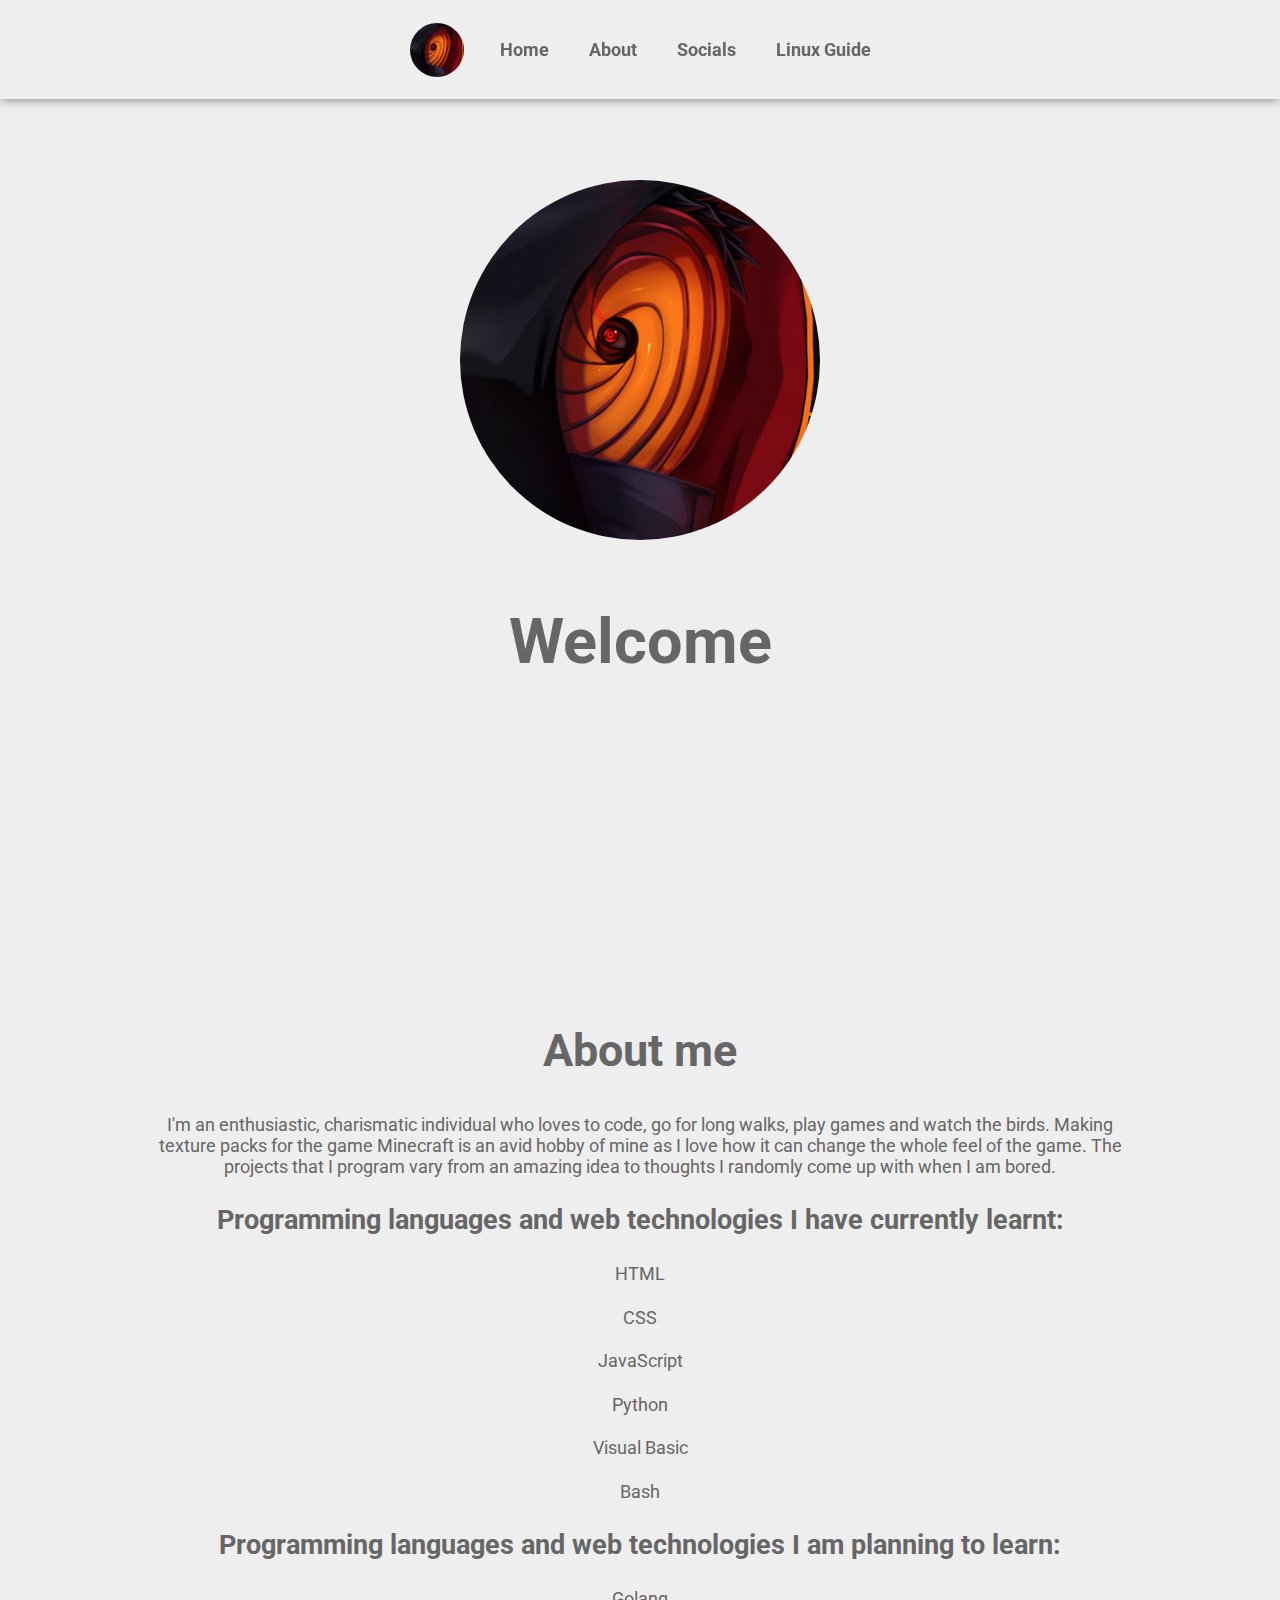
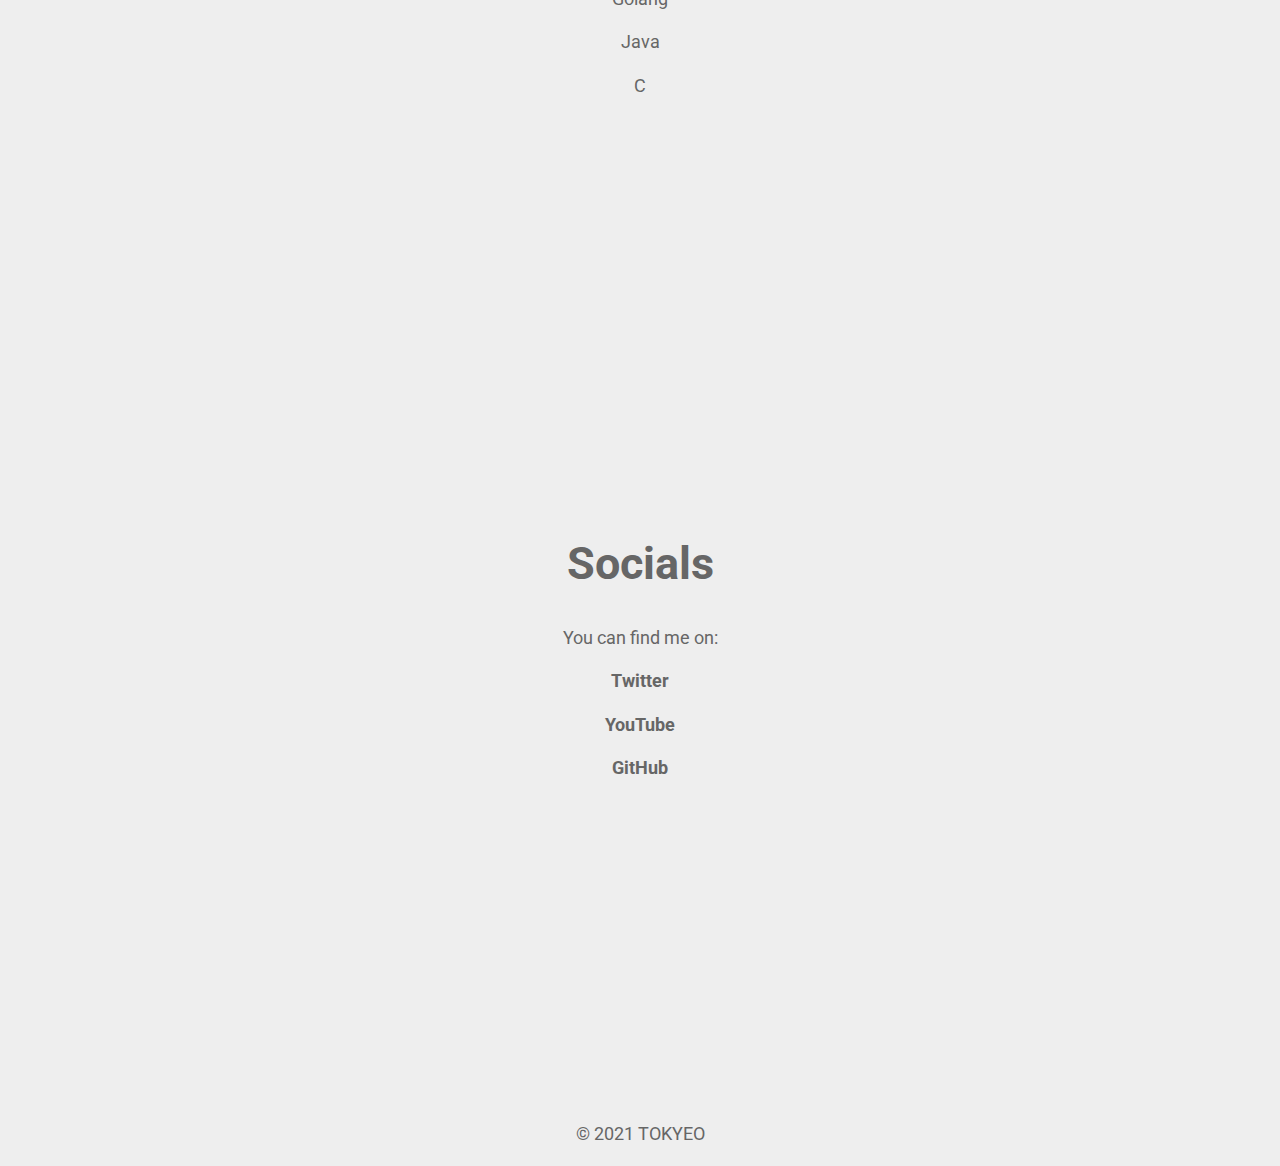
==== index.html @ aa5f20b9 "initial commit" ====
<!DOCTYPE html>
<html lang="en">
	<head>
		<meta charset="UTF-8" />
		<meta http-equiv="X-UA-Compatible" content="IE=edge" />
		<meta name="viewport" content="width=device-width, initial-scale=1.0" />
		<link rel="stylesheet" href="main.css" />
		<link rel="preconnect" href="https://fonts.googleapis.com" />
		<link rel="preconnect" href="https://fonts.gstatic.com" crossorigin />
		<link href="https://fonts.googleapis.com/css2?family=Roboto:wght@100;400;700;900&display=swap" rel="stylesheet" />
		<link rel="icon" href="assets/img/favicon.png" />
		<title>tokyeo.net</title>
	</head>

	<body>
		<header>
			<a href="#home"><img src="assets/img/logo-header.png" alt="Logo" class="logo-header" /></a>
			<nav>
				<ul>
					<li><a href="#home">Home</a></li>
					<li><a href="#about">About</a></li>
					<li><a href="#socials">Socials</a></li>
					<li><a href="linux-guide/index.html">Linux Guide</a></li>
				</ul>
			</nav>
		</header>
		<main>
			<section id="home">
				<div class="section-inner">
					<a href="https://www.youtube.com/c/TOKYEO" target="_blank">
						<img src="assets/img/logo-main.png" alt="Logo" class="logo-main" />
					</a>
					<h1>Welcome</h1>
				</div>
			</section>
			<section id="about">
				<div class="section-inner">
					<h2>About me</h2>

					<p>
						I'm an enthusiastic, charismatic individual who loves to code, go for long walks, play games and watch the birds. Making texture packs for the game
						Minecraft is an avid hobby of mine as I love how it can change the whole feel of the game. The projects that I program vary from an amazing idea to
						thoughts I randomly come up with when I am bored.
					</p>

					<h3>Programming languages and web technologies I have currently learnt:</h3>
					<ul>
						<li>HTML</li>
						<li>CSS</li>
						<li>JavaScript</li>
						<li>Python</li>
						<li>Visual Basic</li>
						<li>Bash</li>
					</ul>

					<h3>Programming languages and web technologies I am planning to learn:</h3>
					<ul>
						<li>Golang</li>
						<li>Java</li>
						<li>C</li>
					</ul>
				</div>
			</section>
			<section id="socials">
				<div class="section-inner">
					<h2>Socials</h2>

					<ul>
						<li>
							<p>You can find me on:</p>
						</li>
						<li>
							<a href="https://twitter.com/TOKYEOwO" target="_blank">Twitter</a>
						</li>
						<li>
							<a href="https://www.youtube.com/c/TOKYEO" target="_blank">YouTube</a>
						</li>
						<li>
							<a href="https://github.com/TOKYEO" target="_blank">GitHub</a>
						</li>
						<li></li>
					</ul>
				</div>
			</section>
		</main>
		<footer><span>&copy;</span> 2021 TOKYEO</footer>
	</body>
</html>
---- main.css ----
body {
	font-size: 18px;
	margin: 0;
	padding: 0;
	color: #666;
	font-family: "Roboto", sans-serif;
	background-color: #eee;
	z-index: -1 !important;
}

header {
	background-color: #eee;
	display: flex;
	position: fixed;
	justify-content: center;
	margin: 0;
	padding-top: 1.25em;
	padding-bottom: 1.25em;
	height: 3em;
	line-height: 3em;
	width: 100%;
	z-index: 1 !important;
	filter: drop-shadow(0 0 0.3em rgba(0, 0, 0, 0.5));
}

header * {
	display: inline;
	height: 3em;
}

header .logo-header {
	border-radius: 50%;
}

header ul {
	padding: 0;
}

header li {
	margin-left: 2em;
}

header a {
	display: inline-block;
	position: relative;
	padding: 0.5em;
	margin: -0.5em;

	text-decoration: none;
	font-weight: 700;
	color: #666;
	transition: transform 0.3s ease-in-out, filter 0.3s ease-in-out, color 0.2s ease-in-out;
}

header a:hover {
	color: green;
	filter: drop-shadow(0 0.2em 0.2em rgba(0, 0, 0, 0.2));
	transform: translateY(-0.2em);
}

section {
	height: 100vh;
	display: flex;
	justify-content: center;
	align-items: center;
	text-align: center;
}

section h1 {
	font-size: 3.5em;
}

section h2 {
	font-size: 2.5em;
}

section h3 {
	font-size: 1.5em;
}

section ul {
	list-style: none;
	padding: 0;
}

section li:first-child {
	margin-top: 0;
}

section li {
	list-style: none;
	margin-top: 1.25em;
	margin-bottom: 1.25em;
}

section li:last-child {
	margin-bottom: 0;
}

section p:first-child {
	margin-top: 0;
}

section p {
	margin-top: 1.25em;
	margin-bottom: 1.25em;
}

section p:last-child {
	margin-bottom: 0;
}

section a {
	display: inline-block;
	position: relative;
	padding: 0.5em;
	margin: -0.5em;

	color: #666;
	text-decoration: none;
	font-weight: 700;
	transition: color 0.3s ease-in-out, transform 0.3s ease-in-out, filter 0.3s ease-in-out;
}

section a:hover {
	color: green;
	filter: drop-shadow(0 0.2em 0.2em rgba(0, 0, 0, 0.2));
	transform: translateY(-0.2em);
}

.section-inner {
	width: 55em;
}

.logo-main {
	padding: 0;
	width: 20em;
	border-radius: 50%;
	margin-bottom: 1em;
	transition: transform 0.3s ease-in-out, filter 0.3s ease-in-out;
	cursor: pointer;
}

.logo-main:hover {
	filter: drop-shadow(0 0.5em 0.2em rgba(0, 0, 0, 0.2));
	transform: translateY(-0.5em);
}

footer {
	background-color: #eee;
	text-align: center;
	padding-top: 1.25em;
	padding-bottom: 1.25em;
}
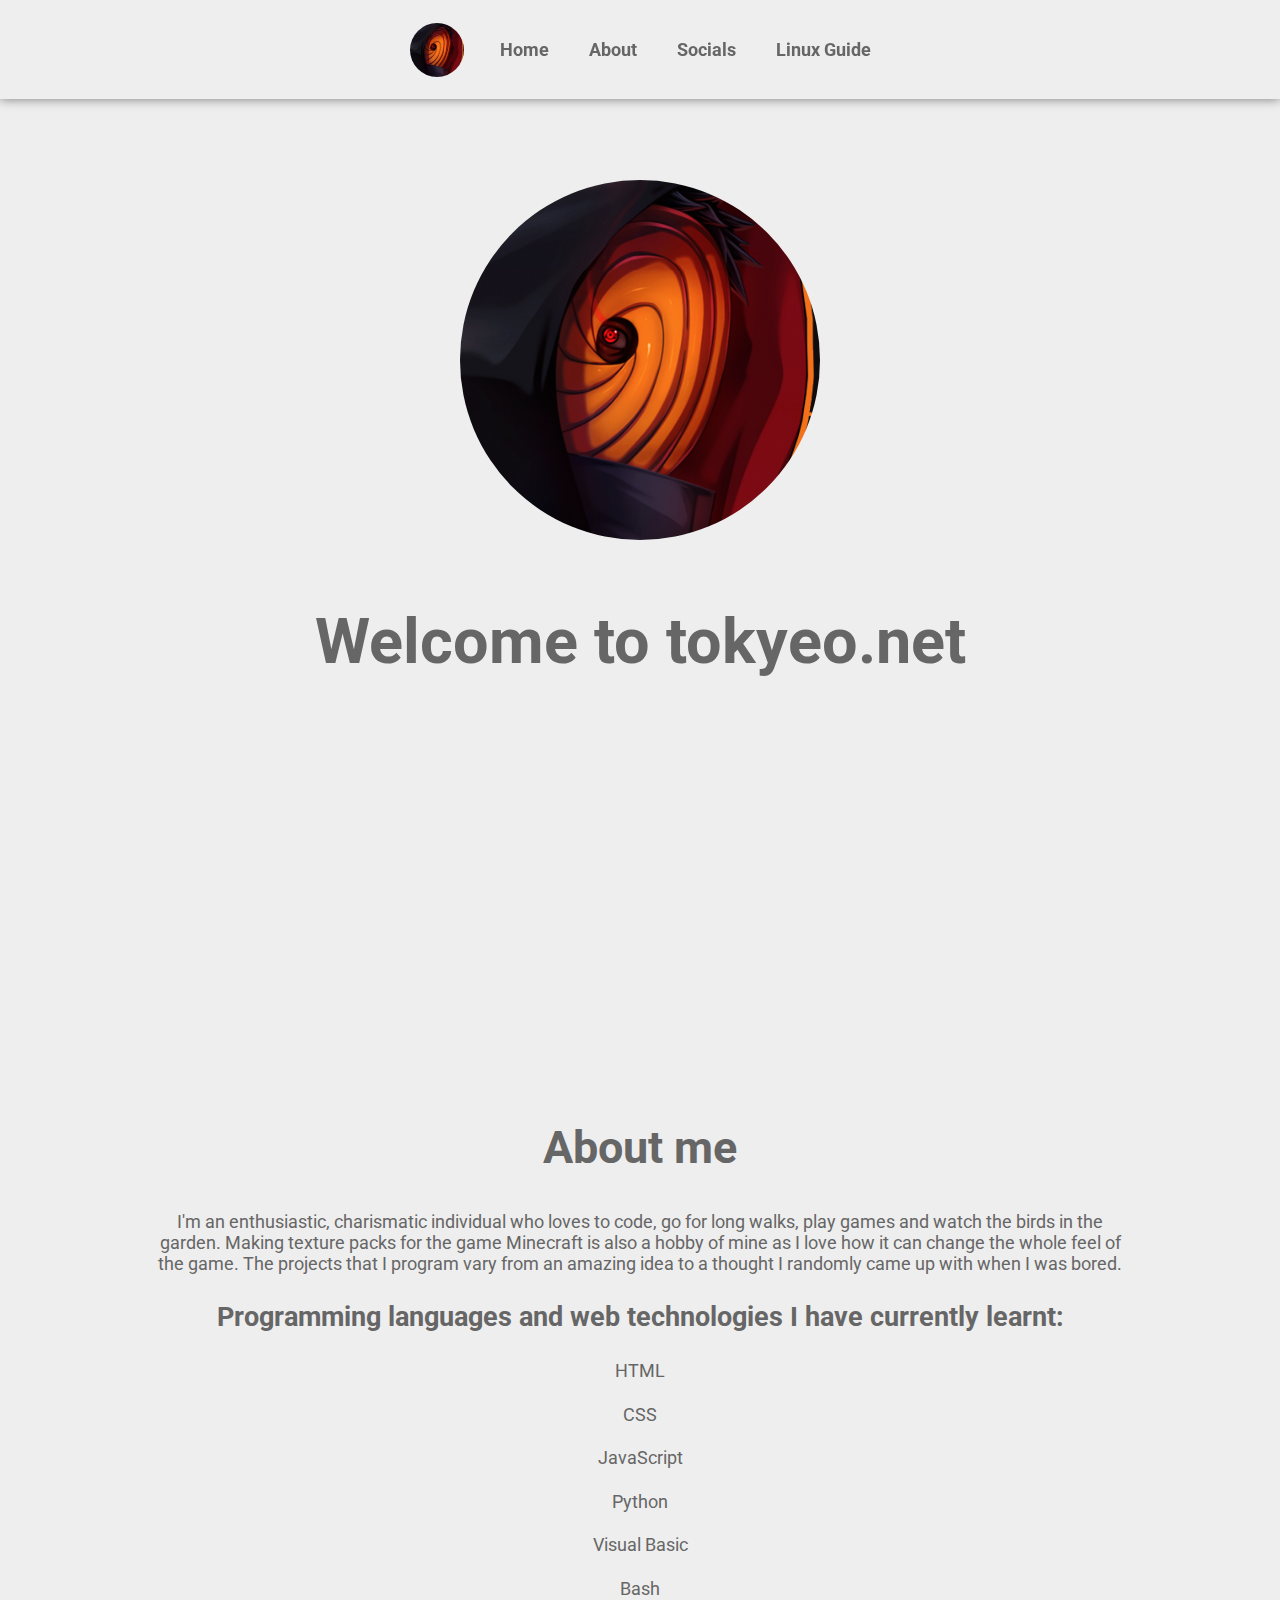
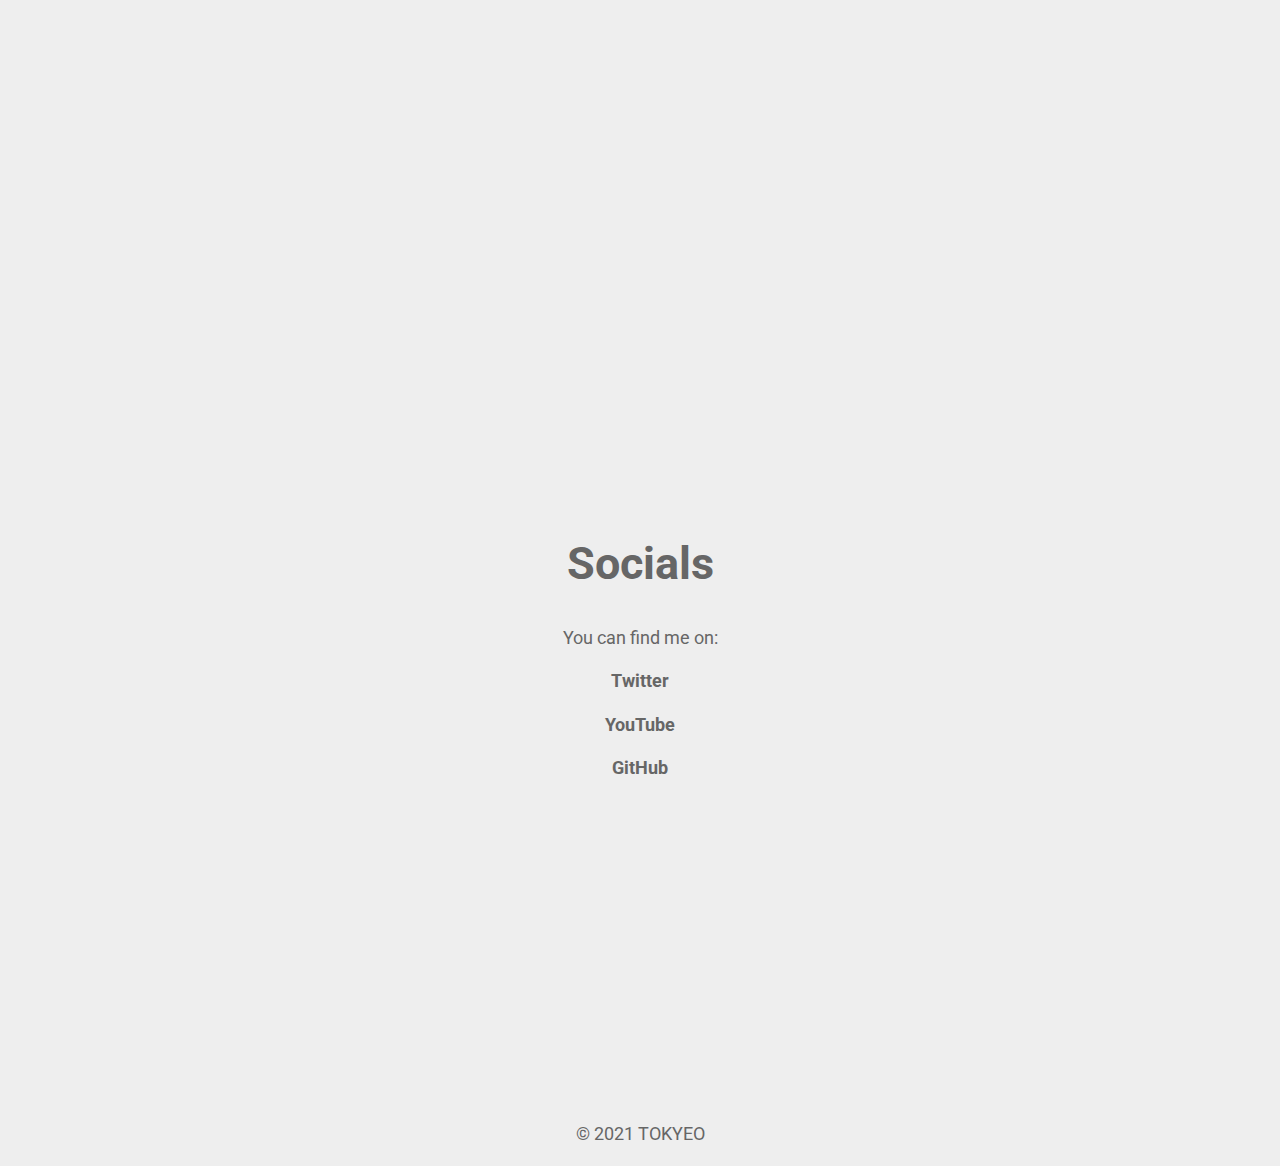
==== commit df12227f: "Improve home title" ====
--- a/index.html
+++ b/index.html
@@ -4,6 +4,8 @@
 		<meta charset="UTF-8" />
 		<meta http-equiv="X-UA-Compatible" content="IE=edge" />
 		<meta name="viewport" content="width=device-width, initial-scale=1.0" />
+		<meta http-equiv="X-UA-Compatible" content="IE=edge,chrome=1" />
+		<meta name="HandheldFriendly" content="true" />
 		<link rel="stylesheet" href="main.css" />
 		<link rel="preconnect" href="https://fonts.googleapis.com" />
 		<link rel="preconnect" href="https://fonts.gstatic.com" crossorigin />
@@ -30,17 +32,17 @@
 					<a href="https://www.youtube.com/c/TOKYEO" target="_blank">
 						<img src="assets/img/logo-main.png" alt="Logo" class="logo-main" />
 					</a>
-					<h1>Welcome</h1>
+					<h1>Welcome to tokyeo.net</h1>
 				</div>
 			</section>
+
 			<section id="about">
 				<div class="section-inner">
 					<h2>About me</h2>
-
 					<p>
-						I'm an enthusiastic, charismatic individual who loves to code, go for long walks, play games and watch the birds. Making texture packs for the game
-						Minecraft is an avid hobby of mine as I love how it can change the whole feel of the game. The projects that I program vary from an amazing idea to
-						thoughts I randomly come up with when I am bored.
+						I'm an enthusiastic, charismatic individual who loves to code, go for long walks, play games and watch the birds in the garden. Making texture packs
+						for the game Minecraft is also a hobby of mine as I love how it can change the whole feel of the game. The projects that I program vary from an
+						amazing idea to a thought I randomly came up with when I was bored.
 					</p>
 
 					<h3>Programming languages and web technologies I have currently learnt:</h3>
@@ -52,15 +54,9 @@
 						<li>Visual Basic</li>
 						<li>Bash</li>
 					</ul>
-
-					<h3>Programming languages and web technologies I am planning to learn:</h3>
-					<ul>
-						<li>Golang</li>
-						<li>Java</li>
-						<li>C</li>
-					</ul>
 				</div>
 			</section>
+
 			<section id="socials">
 				<div class="section-inner">
 					<h2>Socials</h2>
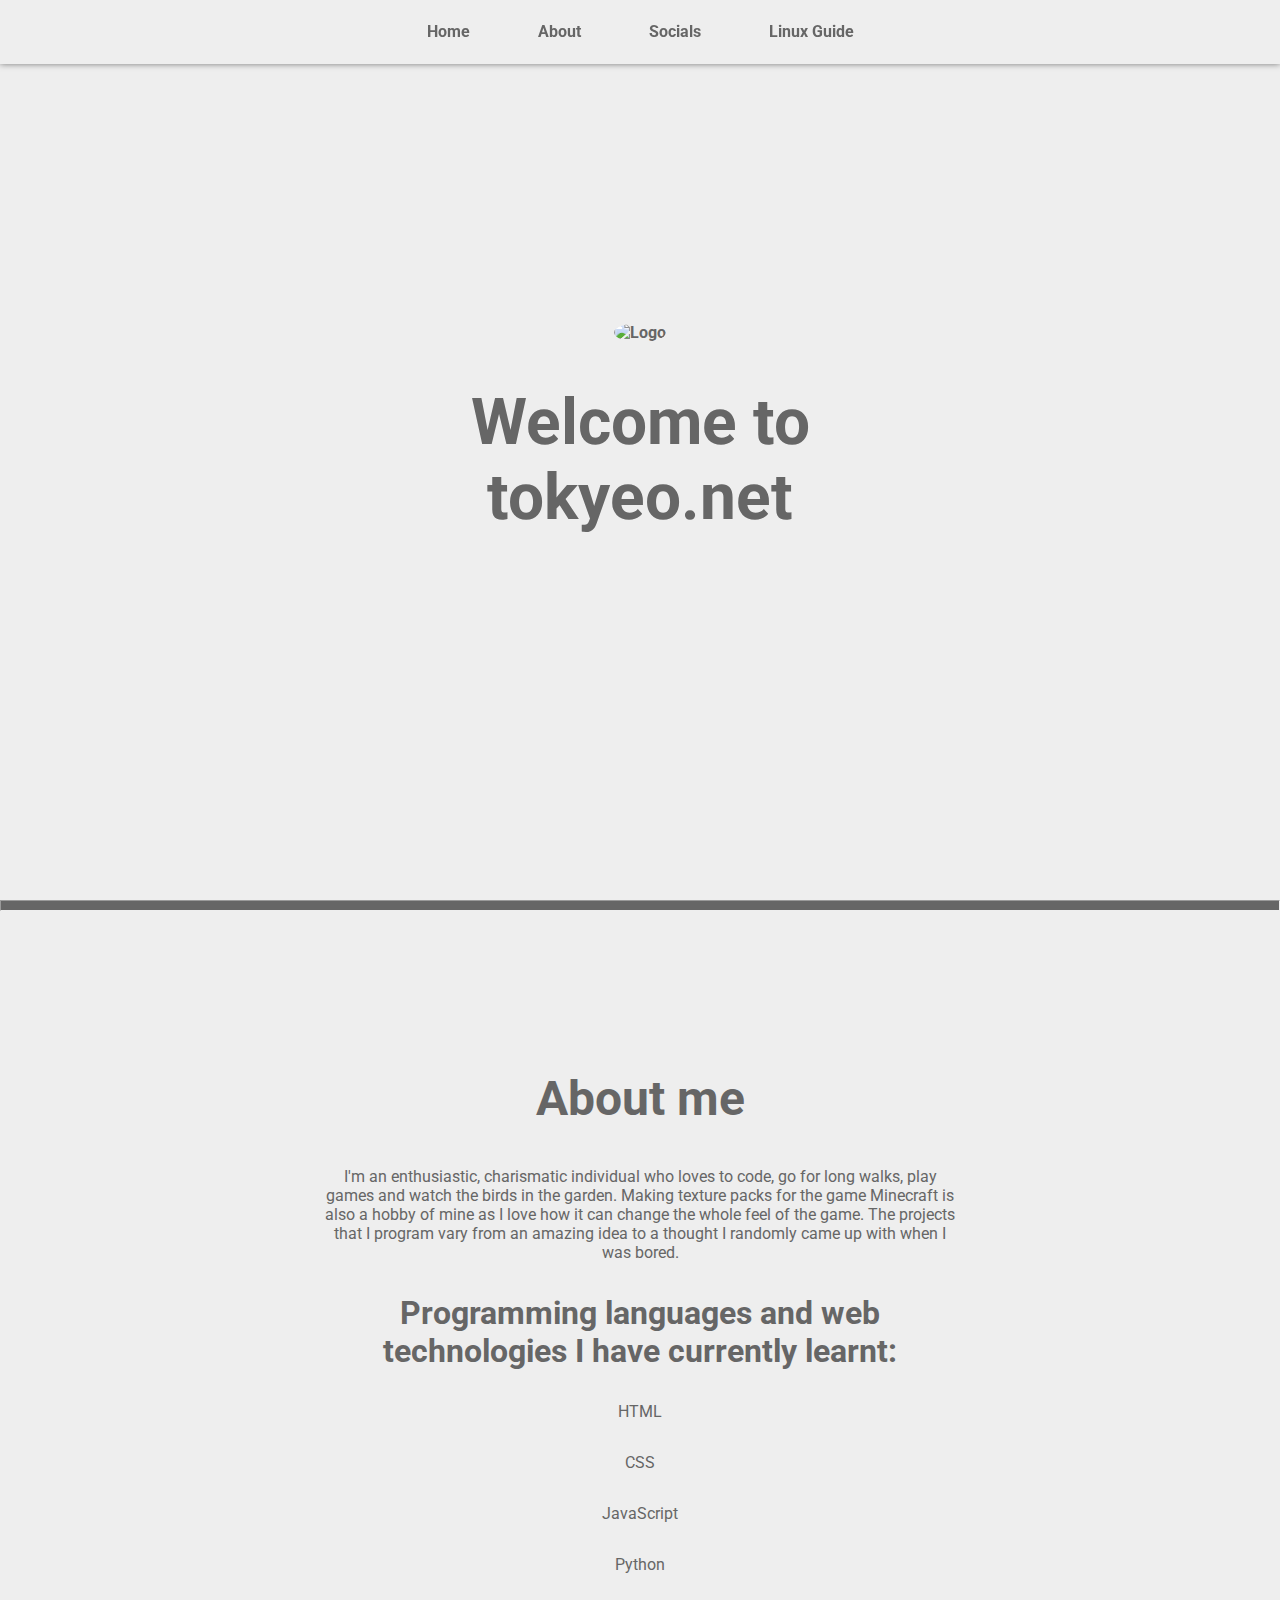
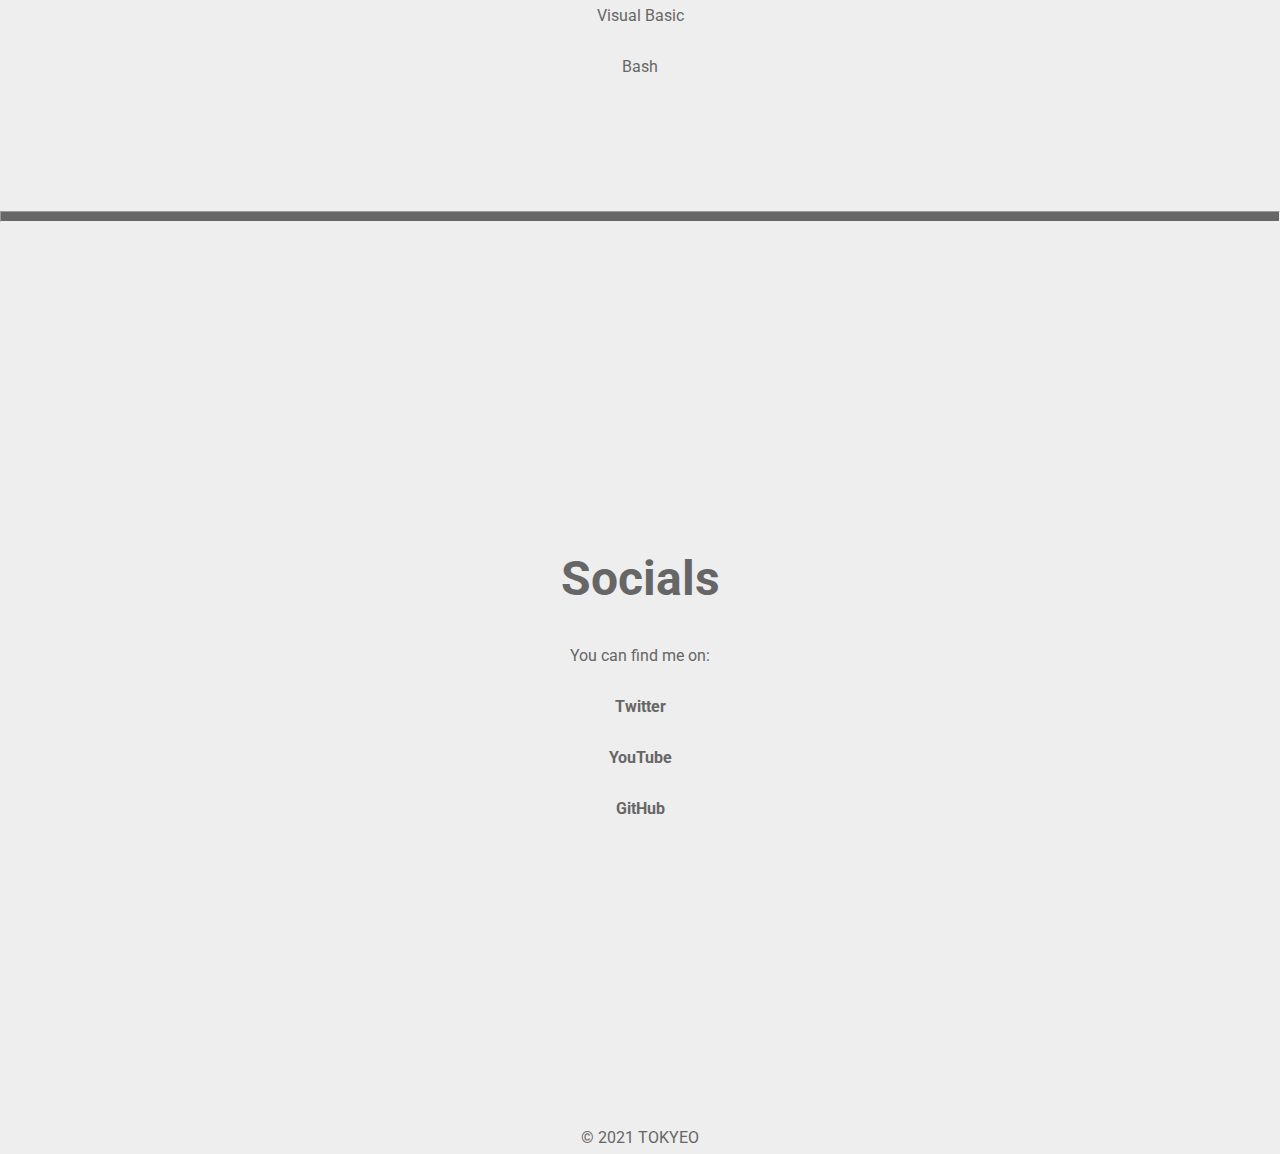
==== commit da5de075: "General website improvements" ====
--- a/index.html
+++ b/index.html
@@ -4,8 +4,6 @@
 		<meta charset="UTF-8" />
 		<meta http-equiv="X-UA-Compatible" content="IE=edge" />
 		<meta name="viewport" content="width=device-width, initial-scale=1.0" />
-		<meta http-equiv="X-UA-Compatible" content="IE=edge,chrome=1" />
-		<meta name="HandheldFriendly" content="true" />
 		<link rel="stylesheet" href="main.css" />
 		<link rel="preconnect" href="https://fonts.googleapis.com" />
 		<link rel="preconnect" href="https://fonts.gstatic.com" crossorigin />
@@ -13,10 +11,8 @@
 		<link rel="icon" href="assets/img/favicon.png" />
 		<title>tokyeo.net</title>
 	</head>
-
 	<body>
 		<header>
-			<a href="#home"><img src="assets/img/logo-header.png" alt="Logo" class="logo-header" /></a>
 			<nav>
 				<ul>
 					<li><a href="#home">Home</a></li>
@@ -30,12 +26,12 @@
 			<section id="home">
 				<div class="section-inner">
 					<a href="https://www.youtube.com/c/TOKYEO" target="_blank">
-						<img src="assets/img/logo-main.png" alt="Logo" class="logo-main" />
+						<img src="assets/img/logo.png" alt="Logo" class="logo" />
 					</a>
 					<h1>Welcome to tokyeo.net</h1>
 				</div>
 			</section>
-
+			<hr>
 			<section id="about">
 				<div class="section-inner">
 					<h2>About me</h2>
@@ -44,7 +40,6 @@
 						for the game Minecraft is also a hobby of mine as I love how it can change the whole feel of the game. The projects that I program vary from an
 						amazing idea to a thought I randomly came up with when I was bored.
 					</p>
-
 					<h3>Programming languages and web technologies I have currently learnt:</h3>
 					<ul>
 						<li>HTML</li>
@@ -56,11 +51,10 @@
 					</ul>
 				</div>
 			</section>
-
+			<hr>
 			<section id="socials">
 				<div class="section-inner">
 					<h2>Socials</h2>
-
 					<ul>
 						<li>
 							<p>You can find me on:</p>
@@ -74,7 +68,6 @@
 						<li>
 							<a href="https://github.com/TOKYEO" target="_blank">GitHub</a>
 						</li>
-						<li></li>
 					</ul>
 				</div>
 			</section>
--- a/main.css
+++ b/main.css
@@ -1,11 +1,46 @@
 body {
-	font-size: 18px;
 	margin: 0;
 	padding: 0;
 	color: #666;
 	font-family: "Roboto", sans-serif;
 	background-color: #eee;
 	z-index: -1 !important;
+	text-align: center;
+	cursor: default;
+}
+
+body h1 {
+	font-size: 4em;
+}
+
+body h2 {
+	font-size: 3em;
+}
+
+body h3 {
+	font-size: 2em;
+}
+
+body ul {
+	padding: 0;
+	list-style: none;
+	text-align: center;
+}
+
+body li:first-child {
+	margin-top: 0;
+}
+
+body li {
+	margin-top: 2em;
+	text-align: center;
+}
+
+body a {
+	color: #666;
+	text-decoration: none;
+	font-weight: 700;
+	cursor: pointer;
 }
 
 header {
@@ -13,142 +48,94 @@
 	display: flex;
 	position: fixed;
 	justify-content: center;
-	margin: 0;
-	padding-top: 1.25em;
-	padding-bottom: 1.25em;
-	height: 3em;
-	line-height: 3em;
+	line-height: 2em;
 	width: 100%;
 	z-index: 1 !important;
-	filter: drop-shadow(0 0 0.3em rgba(0, 0, 0, 0.5));
+	filter: drop-shadow(0 0 0.2em rgba(0, 0, 0, 0.5));
 }
 
-header * {
-	display: inline;
-	height: 3em;
-}
-
-header .logo-header {
-	border-radius: 50%;
-}
-
-header ul {
-	padding: 0;
+header li:first-child {
+	margin-left: 0;
 }
 
 header li {
-	margin-left: 2em;
-}
-
-header a {
-	display: inline-block;
-	position: relative;
-	padding: 0.5em;
-	margin: -0.5em;
-
-	text-decoration: none;
-	font-weight: 700;
-	color: #666;
-	transition: transform 0.3s ease-in-out, filter 0.3s ease-in-out, color 0.2s ease-in-out;
-}
-
-header a:hover {
-	color: green;
-	filter: drop-shadow(0 0.2em 0.2em rgba(0, 0, 0, 0.2));
-	transform: translateY(-0.2em);
+	display: inline;
+	margin-left: 4em;
 }
 
 section {
+	margin: 0 auto;
+	width: 50vw;
 	height: 100vh;
 	display: flex;
 	justify-content: center;
 	align-items: center;
-	text-align: center;
-}
-
-section h1 {
-	font-size: 3.5em;
-}
-
-section h2 {
-	font-size: 2.5em;
-}
-
-section h3 {
-	font-size: 1.5em;
-}
-
-section ul {
-	list-style: none;
-	padding: 0;
-}
-
-section li:first-child {
-	margin-top: 0;
-}
-
-section li {
-	list-style: none;
-	margin-top: 1.25em;
-	margin-bottom: 1.25em;
-}
-
-section li:last-child {
-	margin-bottom: 0;
-}
-
-section p:first-child {
-	margin-top: 0;
-}
-
-section p {
-	margin-top: 1.25em;
-	margin-bottom: 1.25em;
-}
-
-section p:last-child {
-	margin-bottom: 0;
 }
 
 section a {
-	display: inline-block;
-	position: relative;
-	padding: 0.5em;
-	margin: -0.5em;
-
-	color: #666;
-	text-decoration: none;
-	font-weight: 700;
-	transition: color 0.3s ease-in-out, transform 0.3s ease-in-out, filter 0.3s ease-in-out;
+	color: green;
 }
 
-section a:hover {
-	color: green;
-	filter: drop-shadow(0 0.2em 0.2em rgba(0, 0, 0, 0.2));
-	transform: translateY(-0.2em);
+hr {
+	margin: 0 auto;
+	padding: 0 !important;
+	height: 1vh;
+	background-color: #666;
 }
 
-.section-inner {
-	width: 55em;
-}
-
-.logo-main {
-	padding: 0;
+.logo {
 	width: 20em;
 	border-radius: 50%;
-	margin-bottom: 1em;
-	transition: transform 0.3s ease-in-out, filter 0.3s ease-in-out;
-	cursor: pointer;
-}
-
-.logo-main:hover {
-	filter: drop-shadow(0 0.5em 0.2em rgba(0, 0, 0, 0.2));
-	transform: translateY(-0.5em);
 }
 
 footer {
 	background-color: #eee;
 	text-align: center;
-	padding-top: 1.25em;
-	padding-bottom: 1.25em;
+	line-height: 2em;
 }
+
+@media (hover: hover) {
+	body a {
+		color: #666;
+		transition: color 0.3s ease-in-out;
+	}
+
+	body a:hover {
+		color: green;
+	}
+}
+
+@media screen and (max-width: 480px) {
+	body {
+		font-size: 12px;
+	}
+
+	body h1 {
+		font-size: 2.5em;
+	}
+
+	body h2 {
+		font-size: 2em;
+	}
+
+	body h3 {
+		font-size: 1.5em;
+	}
+
+	header {
+		line-height: 1.5em;
+		width: 100%;
+	}
+
+	header li:first-child {
+		display: list-item;
+	}
+
+	header li {
+		display: none;
+	}
+
+	section {
+		width: 80vw;
+	}
+}
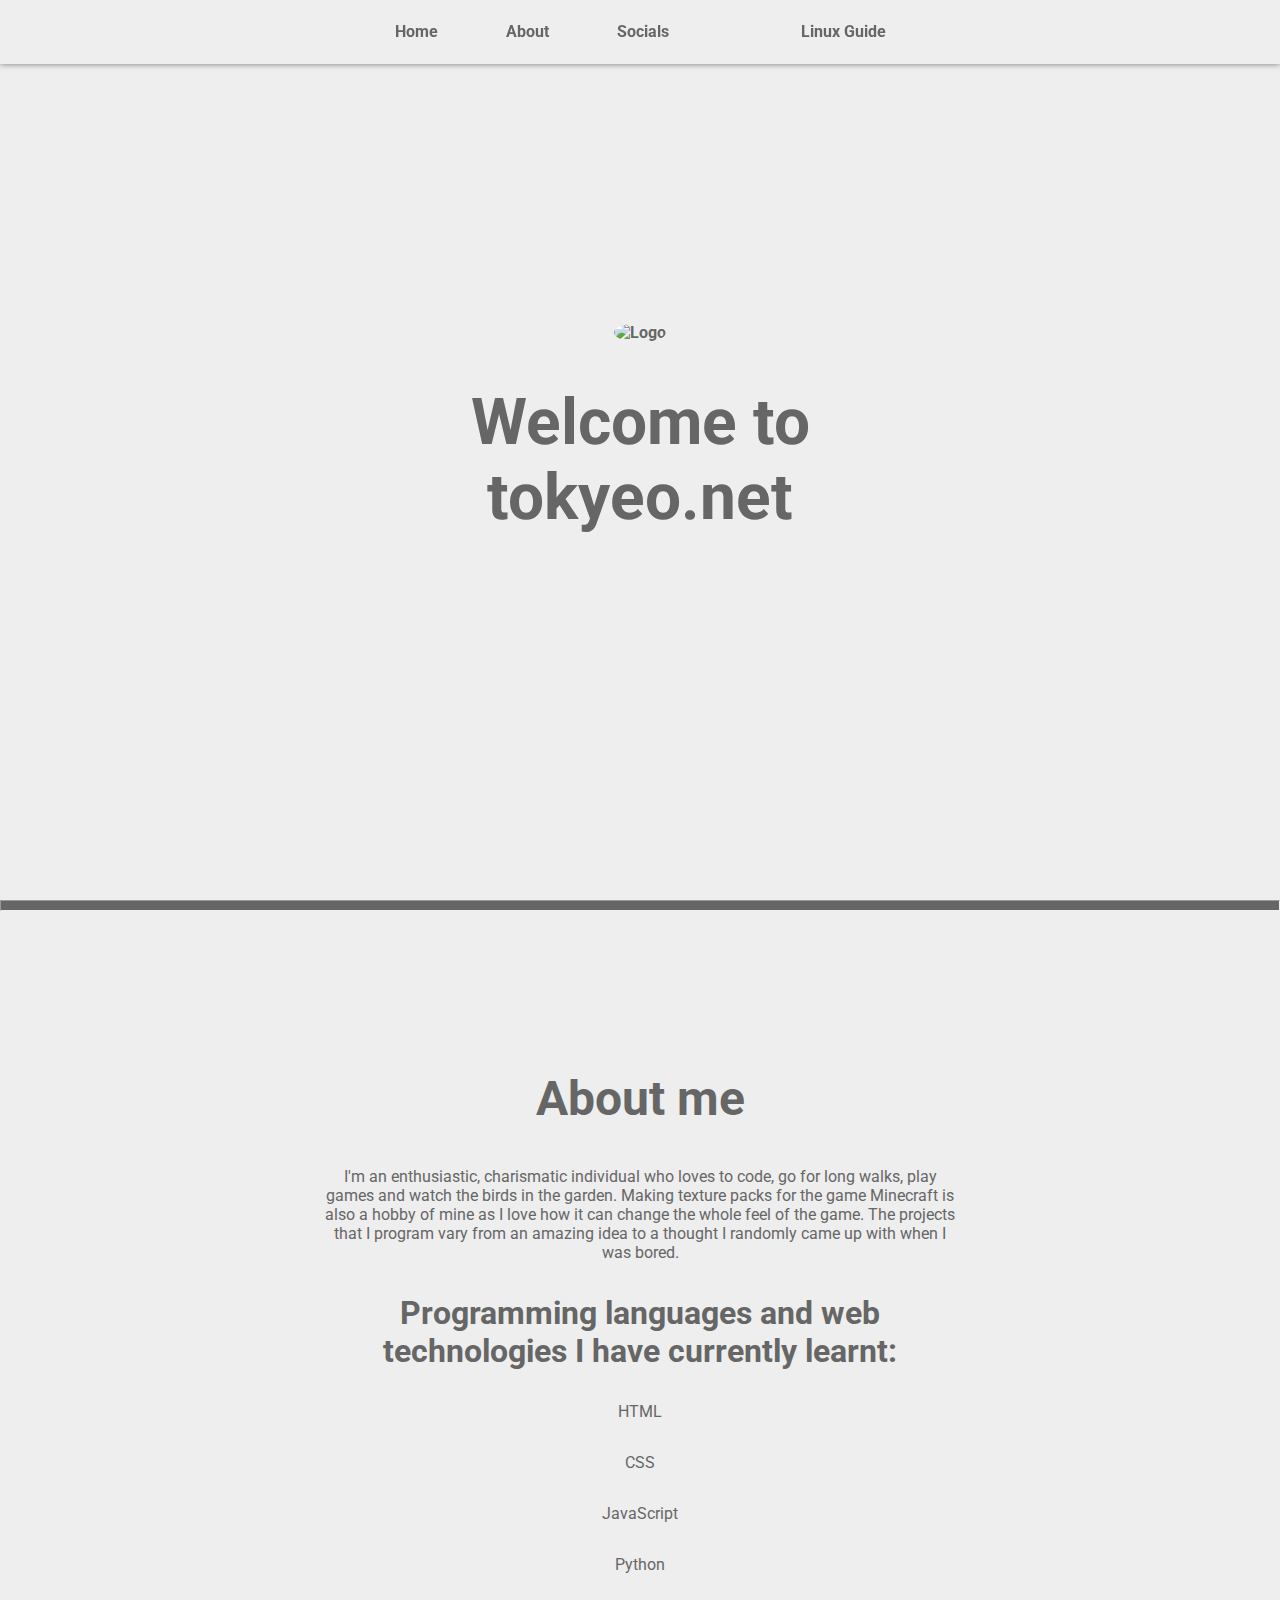
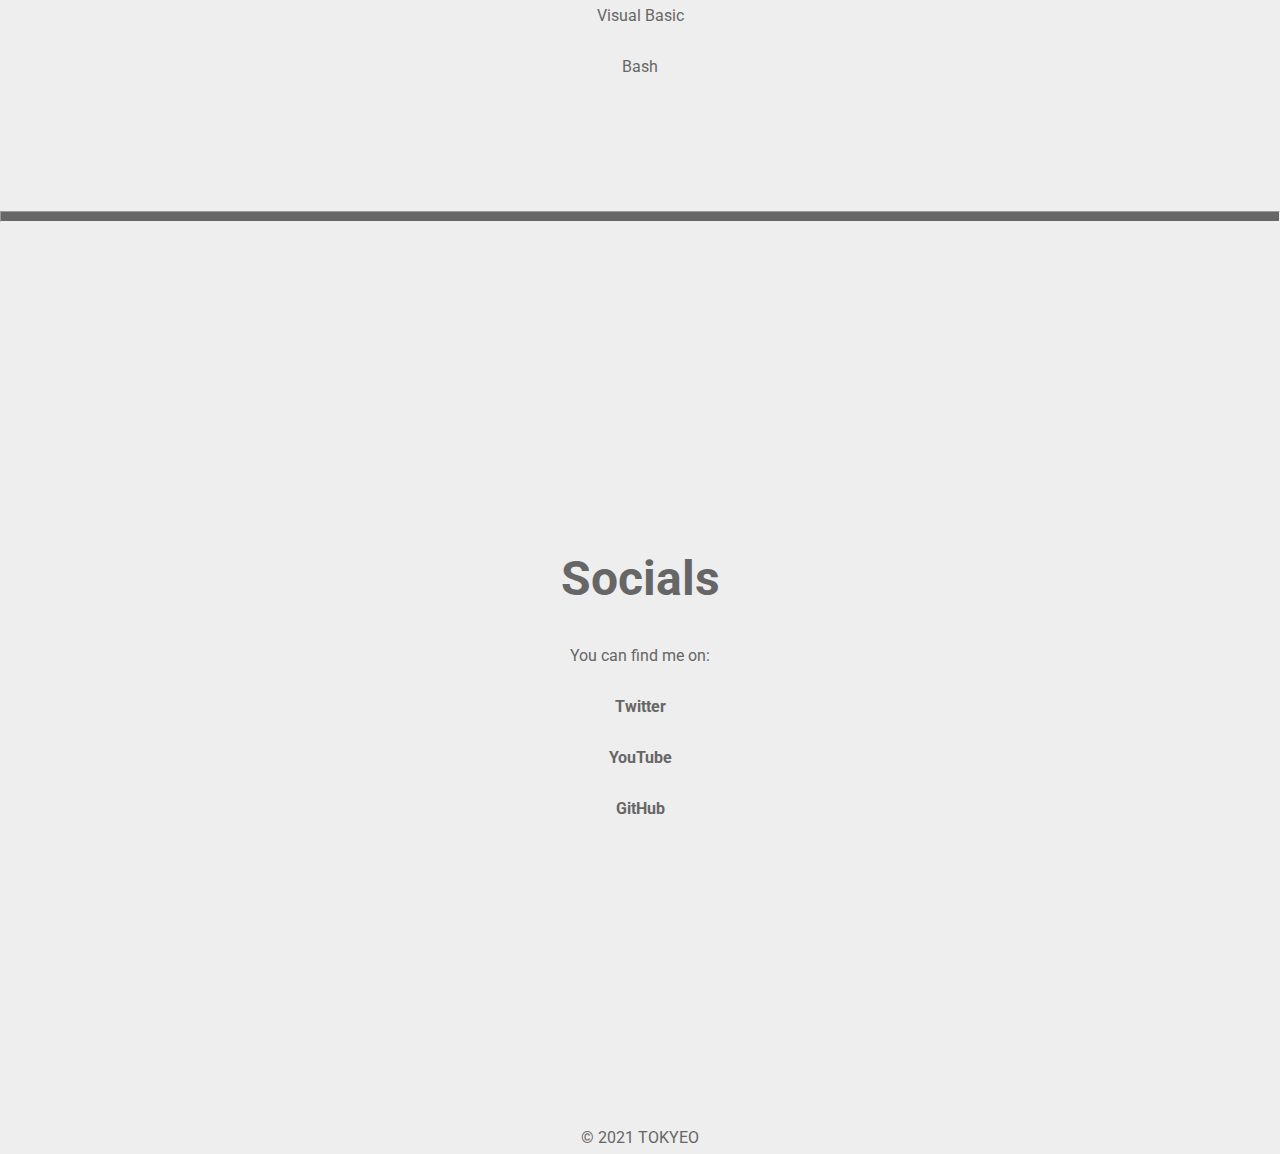
==== commit c67a3f05: "Fix menu bar on mobile" ====
--- a/index.html
+++ b/index.html
@@ -18,6 +18,7 @@
 					<li><a href="#home">Home</a></li>
 					<li><a href="#about">About</a></li>
 					<li><a href="#socials">Socials</a></li>
+					<li><a href=""></a></li>
 					<li><a href="linux-guide/index.html">Linux Guide</a></li>
 				</ul>
 			</nav>
--- a/main.css
+++ b/main.css
@@ -127,8 +127,8 @@
 		width: 100%;
 	}
 
-	header li:first-child {
-		display: list-item;
+	header li:first-child, li:last-child {
+		display: inline;
 	}
 
 	header li {
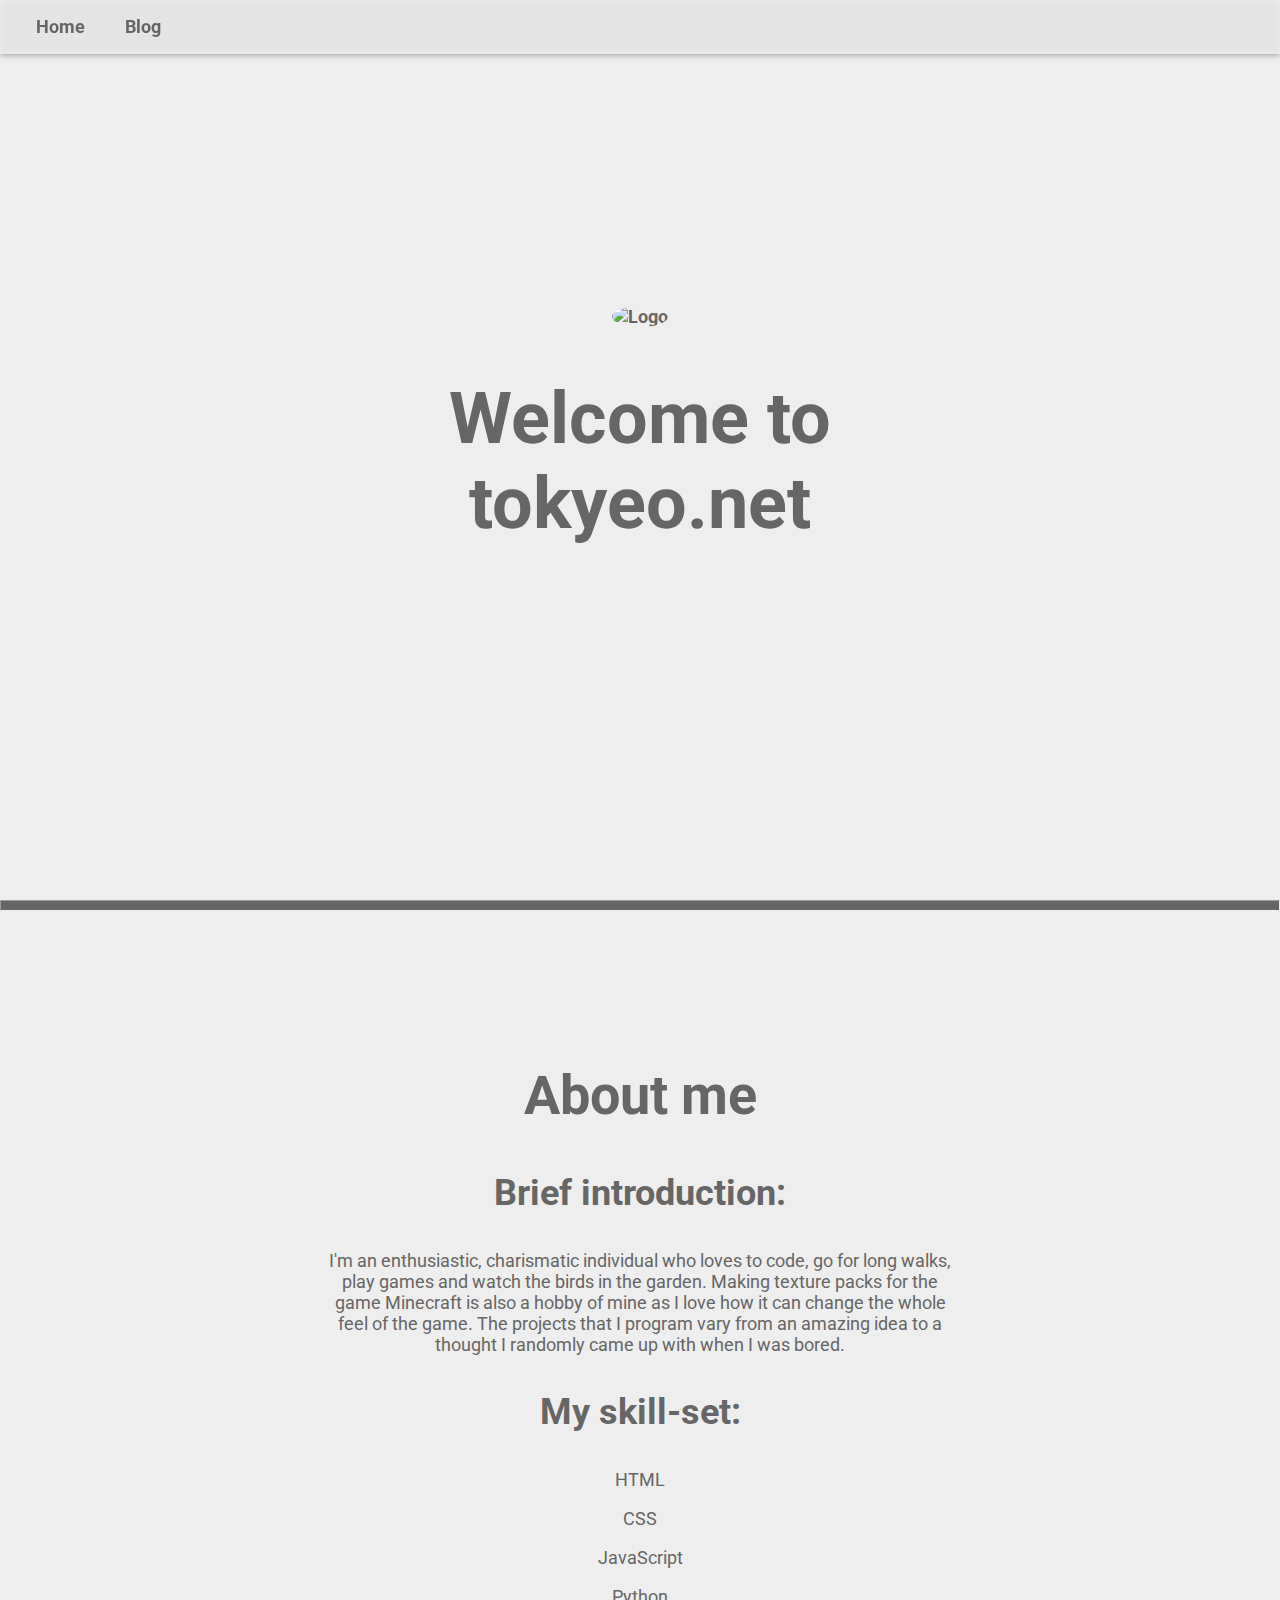
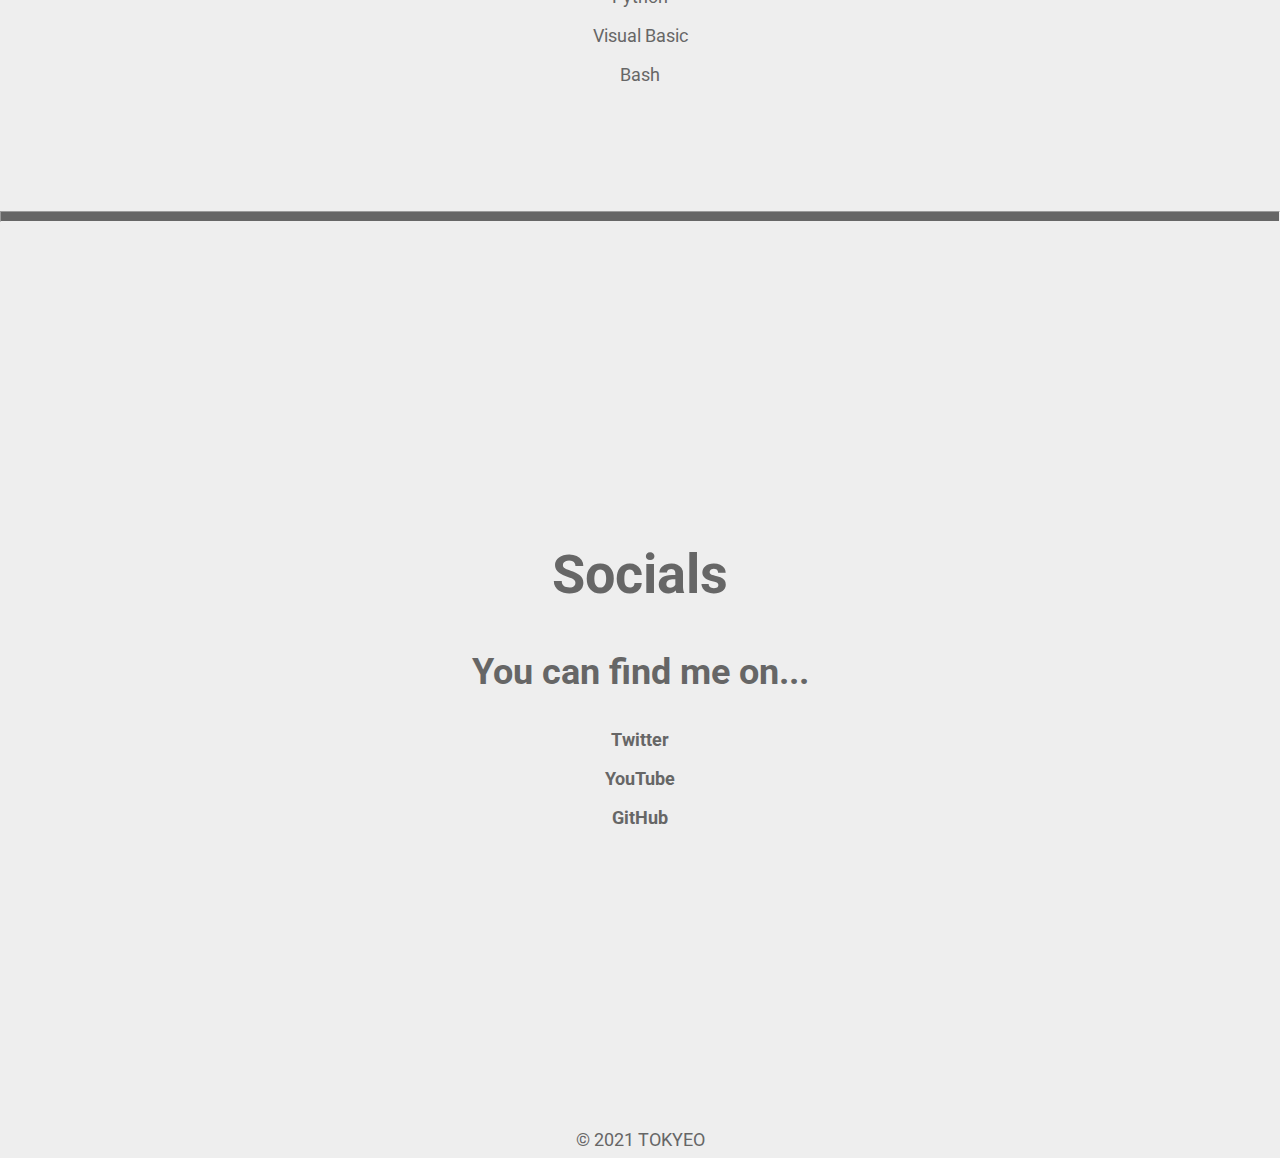
==== commit 8f08952b: "Fix two <hr> tags after about section" ====
--- a/index.html
+++ b/index.html
@@ -16,10 +16,7 @@
 			<nav>
 				<ul>
 					<li><a href="#home">Home</a></li>
-					<li><a href="#about">About</a></li>
-					<li><a href="#socials">Socials</a></li>
-					<li><a href=""></a></li>
-					<li><a href="linux-guide/index.html">Linux Guide</a></li>
+					<li><a href="/blog/index.html">Blog</a></li>
 				</ul>
 			</nav>
 		</header>
@@ -32,16 +29,17 @@
 					<h1>Welcome to tokyeo.net</h1>
 				</div>
 			</section>
-			<hr>
+			<hr />
 			<section id="about">
 				<div class="section-inner">
 					<h2>About me</h2>
+					<h3>Brief introduction:</h3>
 					<p>
 						I'm an enthusiastic, charismatic individual who loves to code, go for long walks, play games and watch the birds in the garden. Making texture packs
 						for the game Minecraft is also a hobby of mine as I love how it can change the whole feel of the game. The projects that I program vary from an
 						amazing idea to a thought I randomly came up with when I was bored.
 					</p>
-					<h3>Programming languages and web technologies I have currently learnt:</h3>
+					<h3>My skill-set:</h3>
 					<ul>
 						<li>HTML</li>
 						<li>CSS</li>
@@ -52,14 +50,12 @@
 					</ul>
 				</div>
 			</section>
-			<hr>
+			<hr />
 			<section id="socials">
 				<div class="section-inner">
 					<h2>Socials</h2>
+					<h3>You can find me on...</h3>
 					<ul>
-						<li>
-							<p>You can find me on:</p>
-						</li>
 						<li>
 							<a href="https://twitter.com/TOKYEOwO" target="_blank">Twitter</a>
 						</li>
--- a/main.css
+++ b/main.css
@@ -1,4 +1,5 @@
 body {
+	font-size: 18px;
 	margin: 0;
 	padding: 0;
 	color: #666;
@@ -32,7 +33,7 @@
 }
 
 body li {
-	margin-top: 2em;
+	margin-top: 1em;
 	text-align: center;
 }
 
@@ -44,23 +45,19 @@
 }
 
 header {
-	background-color: #eee;
+	background-color: rgba(238, 238, 238, 0.9);
 	display: flex;
 	position: fixed;
-	justify-content: center;
-	line-height: 2em;
+	justify-content: left;
+	line-height: 1em;
 	width: 100%;
 	z-index: 1 !important;
 	filter: drop-shadow(0 0 0.2em rgba(0, 0, 0, 0.5));
 }
 
-header li:first-child {
-	margin-left: 0;
-}
-
 header li {
 	display: inline;
-	margin-left: 4em;
+	margin-left: 2em;
 }
 
 section {
@@ -122,19 +119,6 @@
 		font-size: 1.5em;
 	}
 
-	header {
-		line-height: 1.5em;
-		width: 100%;
-	}
-
-	header li:first-child, li:last-child {
-		display: inline;
-	}
-
-	header li {
-		display: none;
-	}
-
 	section {
 		width: 80vw;
 	}
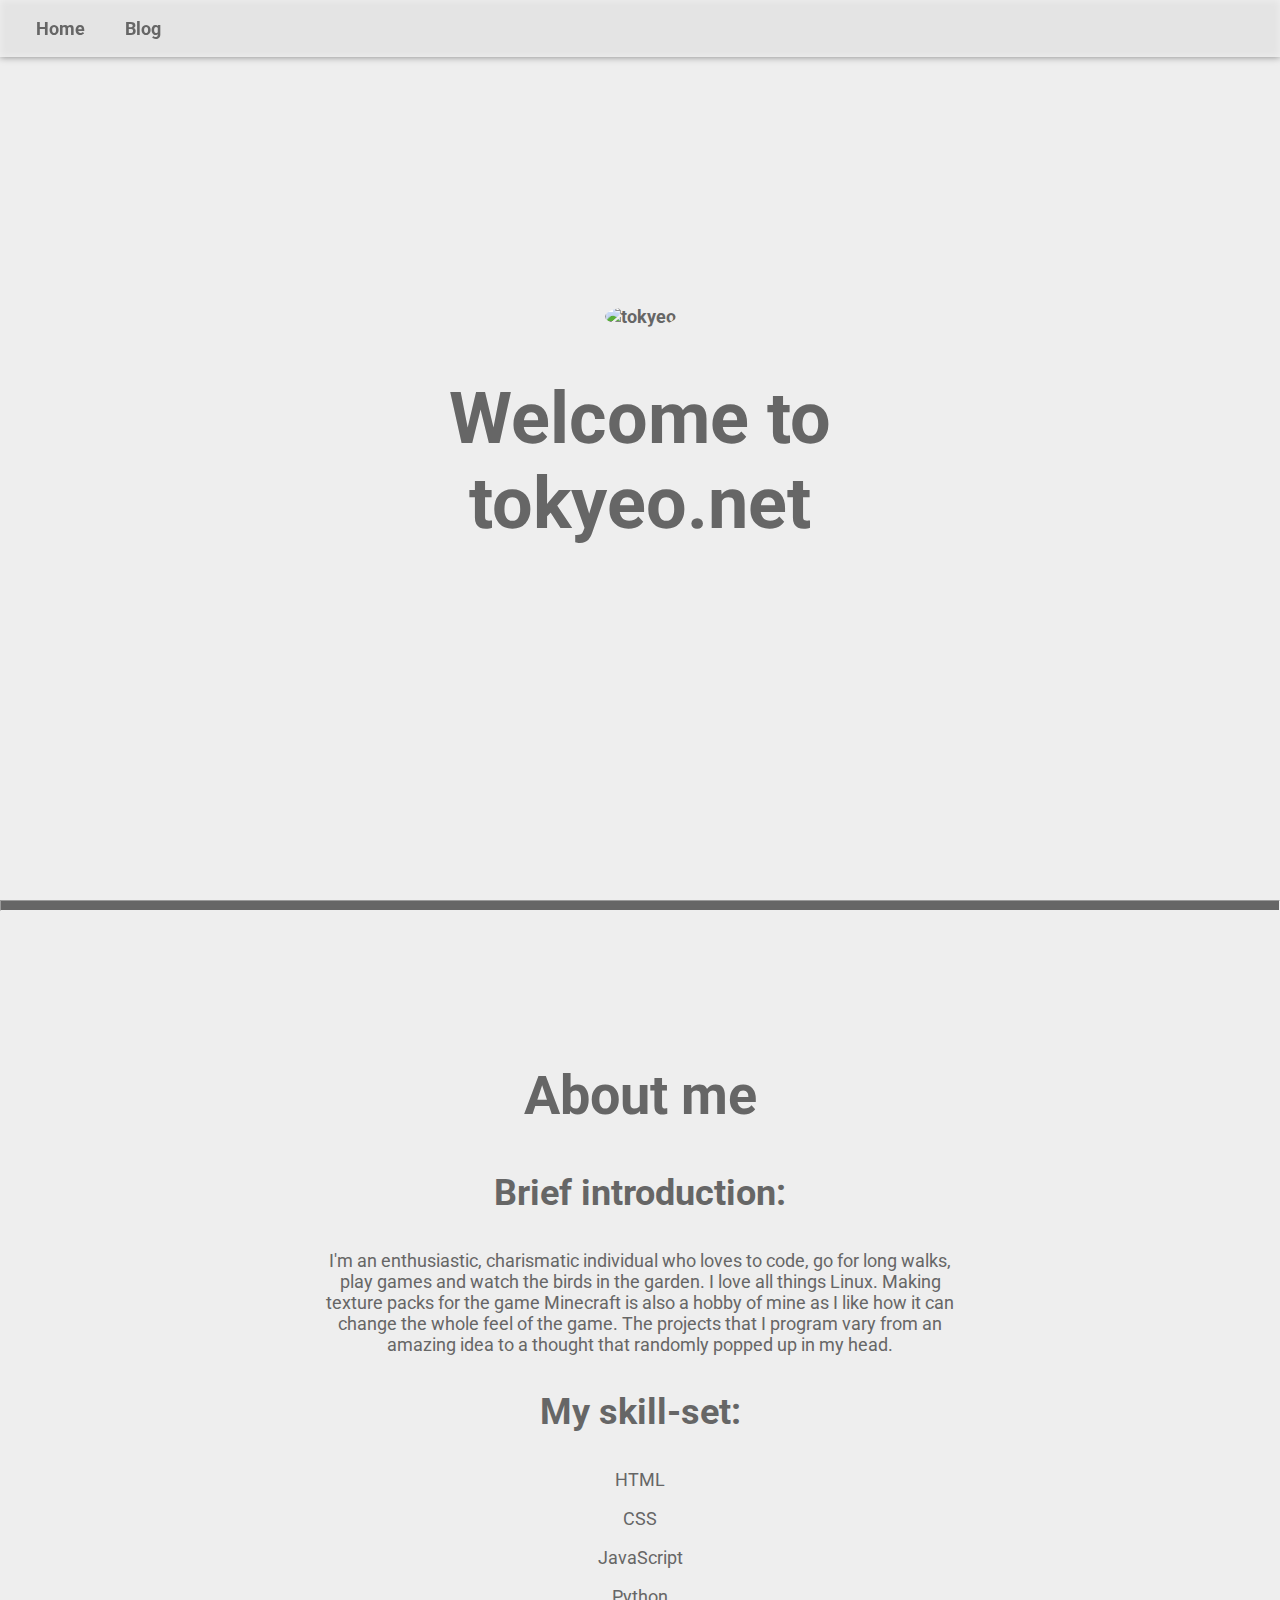
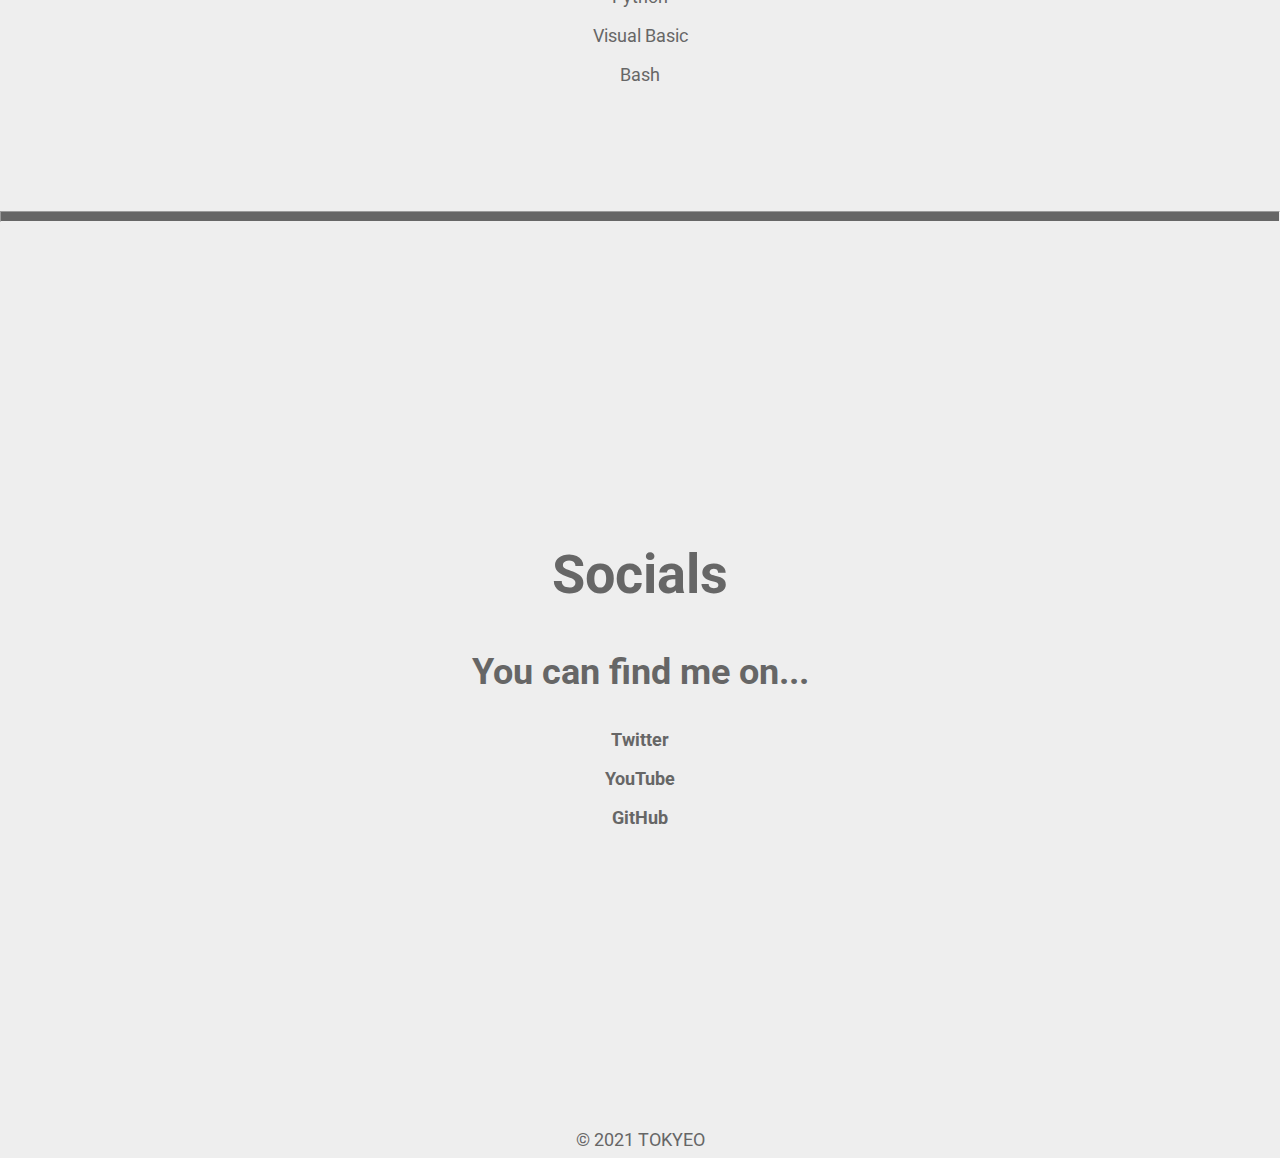
==== commit 2870541a: "Improve HTML of website, Add comments, Add meta tags to head tag, Improve wording of sections in lin" ====
--- a/index.html
+++ b/index.html
@@ -4,27 +4,35 @@
 		<meta charset="UTF-8" />
 		<meta http-equiv="X-UA-Compatible" content="IE=edge" />
 		<meta name="viewport" content="width=device-width, initial-scale=1.0" />
-		<link rel="stylesheet" href="main.css" />
+		<!-- Start editing -->
+		<meta name="description" content="tokyeo.net - TOKYEO's personal website." />
+		<meta name="keywords" content="tokyeo, tokyeo linux, tokyeo guide, tokyeo blog, linux guide, linux blog" />
+		<meta name="author" content="TOKYEO" />
+		<!-- Stop editing -->
 		<link rel="preconnect" href="https://fonts.googleapis.com" />
 		<link rel="preconnect" href="https://fonts.gstatic.com" crossorigin />
 		<link href="https://fonts.googleapis.com/css2?family=Roboto:wght@100;400;700;900&display=swap" rel="stylesheet" />
-		<link rel="icon" href="assets/img/favicon.png" />
+		<link rel="stylesheet" href="main.css" />
+		<link rel="icon" href="/assets/img/favicon.png" />
+		<!-- Start editing -->
 		<title>tokyeo.net</title>
+		<!-- Stop editing -->
 	</head>
 	<body>
 		<header>
 			<nav>
 				<ul>
-					<li><a href="#home">Home</a></li>
+					<li><a href="/index.html#home">Home</a></li>
 					<li><a href="/blog/index.html">Blog</a></li>
 				</ul>
 			</nav>
 		</header>
 		<main>
+			<!-- Stop editing -->
 			<section id="home">
 				<div class="section-inner">
-					<a href="https://www.youtube.com/c/TOKYEO" target="_blank">
-						<img src="assets/img/logo.png" alt="Logo" class="logo" />
+					<a href="https://twitter.com/TOKYEOwO" target="_blank">
+						<img src="/assets/img/logo.png" alt="tokyeo" class="logo" />
 					</a>
 					<h1>Welcome to tokyeo.net</h1>
 				</div>
@@ -35,9 +43,9 @@
 					<h2>About me</h2>
 					<h3>Brief introduction:</h3>
 					<p>
-						I'm an enthusiastic, charismatic individual who loves to code, go for long walks, play games and watch the birds in the garden. Making texture packs
-						for the game Minecraft is also a hobby of mine as I love how it can change the whole feel of the game. The projects that I program vary from an
-						amazing idea to a thought I randomly came up with when I was bored.
+						I'm an enthusiastic, charismatic individual who loves to code, go for long walks, play games and watch the birds in the garden. I love all things
+						Linux. Making texture packs for the game Minecraft is also a hobby of mine as I like how it can change the whole feel of the game. The projects that
+						I program vary from an amazing idea to a thought that randomly popped up in my head.
 					</p>
 					<h3>My skill-set:</h3>
 					<ul>
@@ -68,6 +76,7 @@
 					</ul>
 				</div>
 			</section>
+			<!-- Stop editing -->
 		</main>
 		<footer><span>&copy;</span> 2021 TOKYEO</footer>
 	</body>
--- a/main.css
+++ b/main.css
@@ -49,7 +49,6 @@
 	display: flex;
 	position: fixed;
 	justify-content: left;
-	line-height: 1em;
 	width: 100%;
 	z-index: 1 !important;
 	filter: drop-shadow(0 0 0.2em rgba(0, 0, 0, 0.5));
@@ -91,6 +90,8 @@
 	line-height: 2em;
 }
 
+/* Stuff for mobile */
+
 @media (hover: hover) {
 	body a {
 		color: #666;
